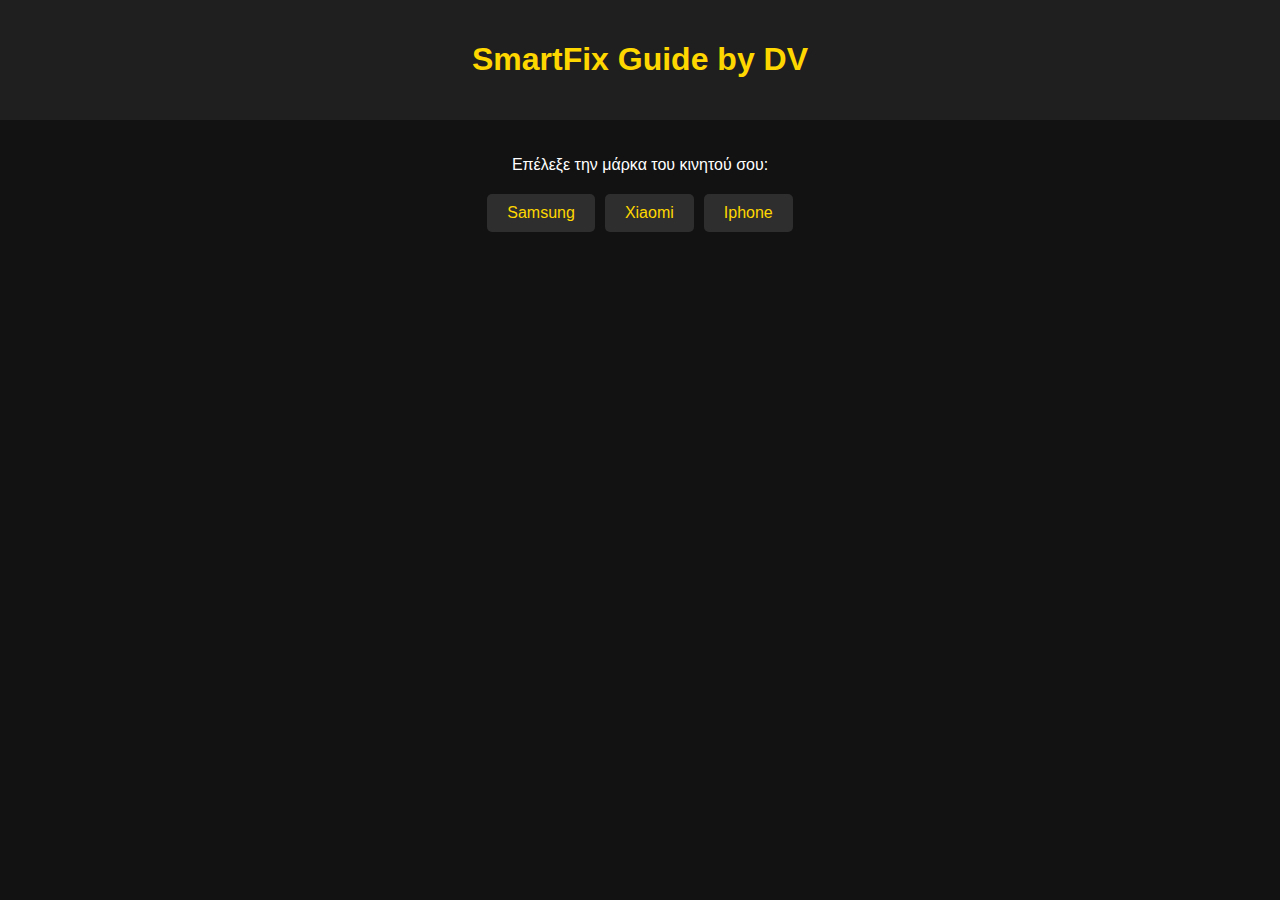
==== index.html @ 3fa0f37f "Add files via upload" ====
<!DOCTYPE html>
<html lang="el">
<head>
    <meta charset="UTF-8">
    <title>SmartFix Guide by DV</title>
    <meta name="viewport" content="width=device-width, initial-scale=1.0">
    <link rel="stylesheet" href="style.css">
</head>
<body>
<header>
    <h1>SmartFix Guide by DV</h1>
</header>
<main>
    <p>Επέλεξε την μάρκα του κινητού σου:</p>
    <div class="brand-buttons">
        <a href="brands/samsung.html">Samsung</a><a href="brands/xiaomi.html">Xiaomi</a><a href="brands/iphone.html">Iphone</a>
    </div>
</main>
</body>
</html>
---- style.css ----
body {
    font-family: Arial, sans-serif;
    margin: 0;
    background-color: #121212;
    color: #ffffff;
    text-align: center;
}
header {
    background-color: #1f1f1f;
    padding: 20px;
}
h1 {
    color: #FFD700;
}
main {
    padding: 20px;
}
.brand-buttons {
    display: flex;
    flex-wrap: wrap;
    justify-content: center;
    gap: 10px;
    margin-top: 20px;
}
.brand-buttons a {
    padding: 10px 20px;
    background-color: #2e2e2e;
    color: #FFD700;
    text-decoration: none;
    border-radius: 5px;
    transition: 0.3s;
}
.brand-buttons a:hover {
    background-color: #FFD700;
    color: #000;
}
ul {
    text-align: left;
    max-width: 600px;
    margin: 0 auto;
}
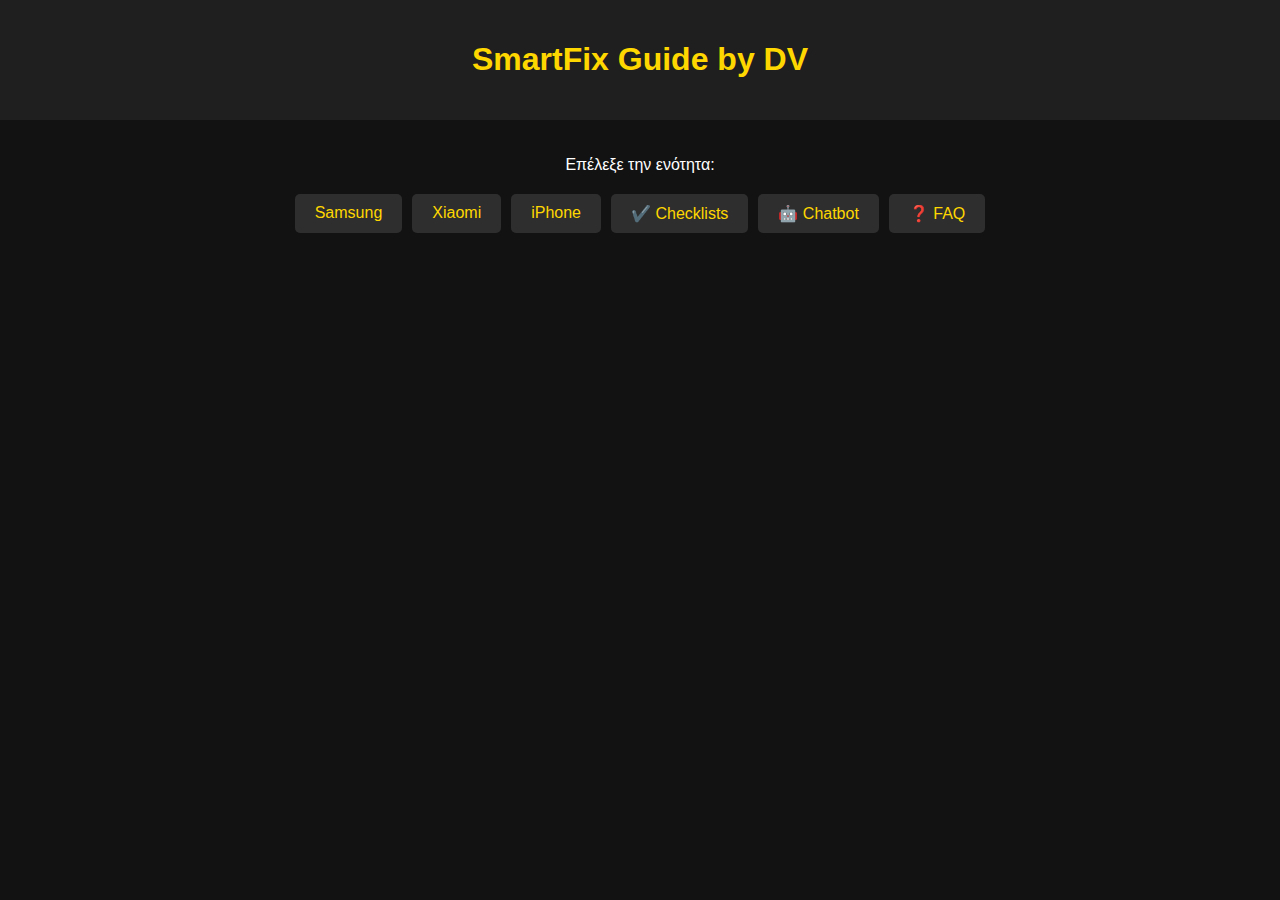
==== commit f33964b6: "Add files via upload" ====
--- a/index.html
+++ b/index.html
@@ -11,9 +11,14 @@
     <h1>SmartFix Guide by DV</h1>
 </header>
 <main>
-    <p>Επέλεξε την μάρκα του κινητού σου:</p>
+    <p>Επέλεξε την ενότητα:</p>
     <div class="brand-buttons">
-        <a href="brands/samsung.html">Samsung</a><a href="brands/xiaomi.html">Xiaomi</a><a href="brands/iphone.html">Iphone</a>
+        <a href="brands/samsung.html">Samsung</a>
+        <a href="brands/xiaomi.html">Xiaomi</a>
+        <a href="brands/iphone.html">iPhone</a>
+        <a href="checklist.html">✔️ Checklists</a>
+        <a href="chatbot.html">🤖 Chatbot</a>
+        <a href="faq.html">❓ FAQ</a>
     </div>
 </main>
 </body>
--- a/style.css
+++ b/style.css
@@ -40,3 +40,15 @@
     max-width: 600px;
     margin: 0 auto;
 }
+input, button {
+    padding: 10px;
+    margin-top: 10px;
+    font-size: 16px;
+}
+button {
+    background-color: #FFD700;
+    color: #000;
+    border: none;
+    border-radius: 5px;
+    cursor: pointer;
+}
